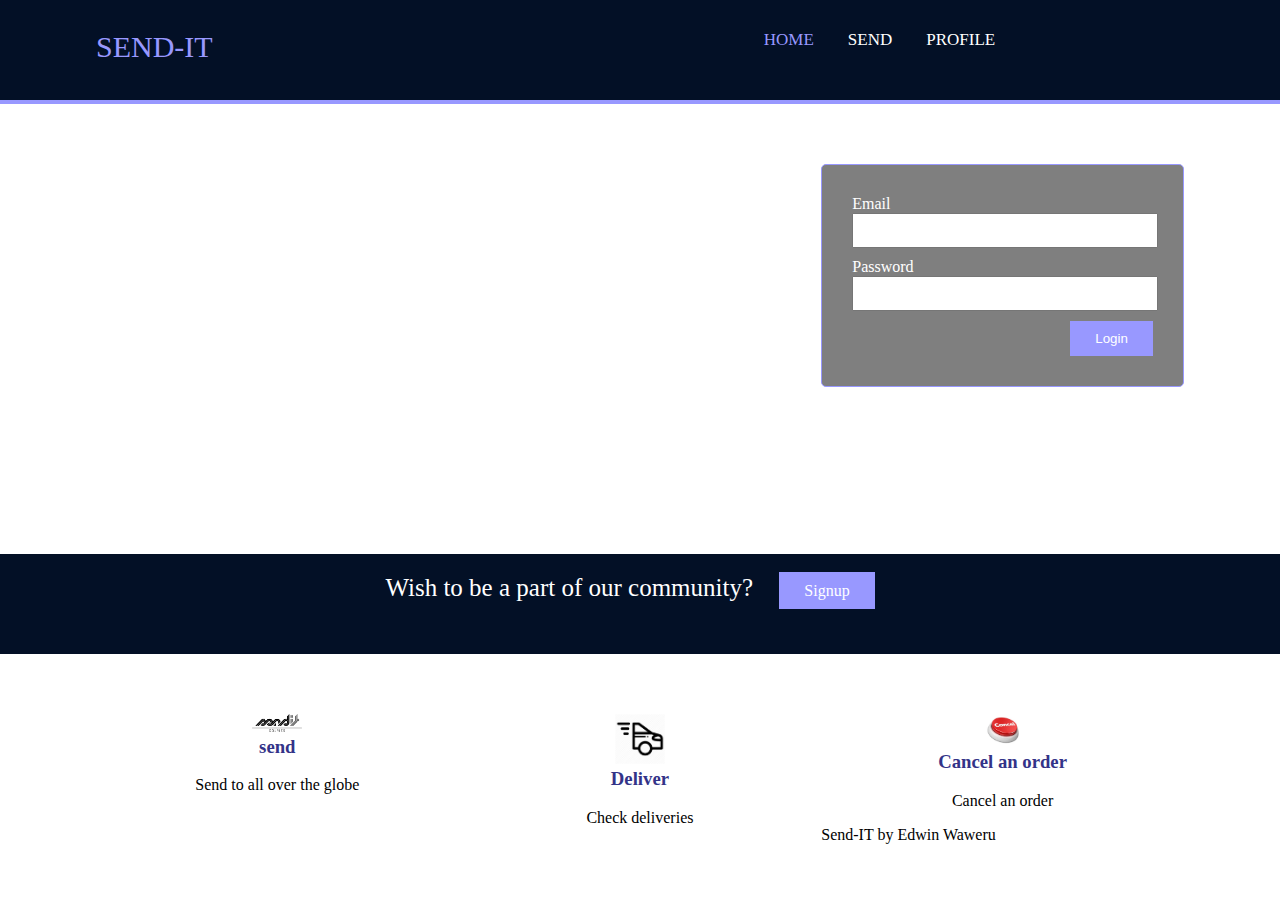
==== index.html @ 223ad776 "Intial commit" ====
<!DOCTYPE html>
<html>
<head>
	<meta charset="utf-8">
	<meta name="viewport" content="width=device-width">
	<meta name="description" content="Send-IT is an application users can view their delivery processed until to their door">
	<meta name="keywords" content="Send-IT ">
	<meta name="author" content="Edwin Waweru">
	<link rel="stylesheet" type="text/css" href="css/main.css">
	<title>Send-IT</title>
	</head>
<body>
	<!-- HEADER with Nav -->
	<header class="spacing-small">
		<div class="vessels">
			<div class="columns">
				<div class="colls colls-half">
					<div class="brand">
						<span class="main-color">Send-IT</span>
					</div>
				</div>
				<div class="colls colls-half-half al-right">
					<nav>
						<ul>
							<li><a href="index.html" class="current">Home</a></li>
							<li><a href="signup.html">Send</a></li>
							<li><a href="signup.html">Profile</a></li>
						</ul>
					</nav>
				</div>
			</div>
		</div>
	</header>
	<!-- BANNER -->
	<section class="banner spacing-large">
		<div class="vessels">
			<div class="columns">
				<div class="colls colls-twothirds">
					<h1>Send-IT</h1>
					<p>Send-IT one can view packages until delivery</p>
				</div>
				<div class="colls colls-third">
					<form class="login-form padding al-right">
						<div class="label al-left">Email</div>
						<input type="email" name="email" class="block" required="required">

						<div class="label al-left">Password</div>
						<input type="password" name="password" class="block" required="required">

						<button class="submit-bt al-right"><a href="profile.html">Login</a></button>
					</form>	
				</div>
			</div>
		</div>
	</section>
	<!-- Join Us -->
	<section class="joinus spacing-small">
		<div class="vessels al-center">
			<p>
				Wish to be a part of our community? 
				<a class="block-link margin-lr" href="signup.html">Signup</a>
			</p>			
		</div>
	</section>


	<!-- SERVICES -->
	<section class="services spacing-large">
		<div class="vessels">
			<div class="columns al-center">
				<div class="colls colls-third">
					<div><img src="images/send.png" class="icon"></div>
					<h3 class="main-color-dark">send</h3>
					<p>Send to all over the globe</p>
				</div>
				<div class="colls colls-third">
					<div><img src="images/deliver.png" class="icon"></div>
					<h3 class="main-color-dark">Deliver</h3>
					<p>Check deliveries</p>
				</div>
				<div class="colls colls-third">
					<div><img src="images/cancel.jpeg" class="icon"></div>
					<h3 class="main-color-dark">Cancel an order</h3>
					<p>Cancel an order</p>
				</div>
			</div>
		</div>
	</section>
<footer>
		<div class="vessels">
			<p>Send-IT by Edwin Waweru</p>
		</div>
	</footer>
</body>
</html>
---- css/main.css ----
body{
    font:i6px/1.5 Calibri,Arial;
    margin: 0;
    padding: 0;
}
a{
	text-decoration: none;
}
h1{
	font-size: 40px;
}
.padding{
	padding: 30px;
}
.margin{
	margin: 20px;
}
.margin-0{
	margin: 0;
}
.main-color{
	color: #9898ff;
}
.main-color-dark{
	color: #333388;
}
.spacing-small{
	padding: 20px 0;
}
.spacing-large{
	padding: 50px 0;
}
.vessels{
	width: 85%;
	margin: 0 auto;
}
.columns{
	margin: 10px 0;
}
.colls{
	float: left;
}
.colls-half{
	width: 60%;
}
.colls-third {
	width: 33.33%;
}
.colls-quarter {
	width: 25%;
}
.colls-twothirds {
	width: 66.66%;
}
section {
	margin: 0;
	padding: 0;
}
.al-left {
	text-align: left;
}
.al-right {
	text-align: right;
}
.al-center {
	text-align: center;
}
.submit-bt {
	padding: 10px 25px; 
	border: none;
	background-color: #9898ff;
	color: white;
}
.submit-bt a {
	color: white;
	text-decoration: none;
}
input[type="email"], input[type="password"], input[type="text"] {
	margin: 0 0 10px 0;
	font-size: 18px;
	padding: 5px;
}
textarea {
	font-size: 15px;
	width: 99%;
	border: 1px solid #9898ff;
	min-height: 80px;
}
.dark {
	background-color: #333388;
	color: white;
	padding: 20px;
}
.block-link {
	padding: 10px 25px; 
	border: none;
	background-color: #9898ff;
	color: white;
	text-decoration: none;
	font-size: 16px;
}
.block-link:hover {
	border: 1px solid #333388;
	background-color: white;
	color: #333388;
}
.circle-link-red, .circle-link-green {
	border-radius: 5px;
	padding: 2px 5px;
	margin-left: 10px;
}
.circle-link-red {
	border: 1px solid red;
	color: red;
}
.circle-link-green {
	border: 1px solid #009900;
	color: #009900;
}
.block {
	width: 97%;
}
.section-heading {
	font-size: 30px;
	color: #333388;	
}
.margin-r {
	margin-right: 20px;
}
.margin-l {
	margin-left: 20px;
}
.margin-t {
	margin-top: 20px;
}
.margin-b {
	margin-bottom: 20px;
}
.margin-tb {
	margin-top: 20px;
	margin-bottom: 20px;
}
.margin-lr {
	margin-left: 20px;
	margin-right: 20px;
}
.icon {
	width: 50px;	
}
.icon-small {
	width: 20px;
}
.icon-smallest {
	width: 15px;
}
.grey-bg {
	background-color: #eaeaea;
}
.black-bg {
	background-color: #000000;
	color: white;
}
.center-block {
	margin: 0 auto;
	float: none;
}
.thumbnail {
	width: 100%;
	padding: 5px;
	border: 1px solid #eaeaea;
}
.small-image {
	max-width: 200px;
}
.border-top {
	border-top: 1px solid #eaeaea;
}
.border-bottom {
	border-bottom: 1px solid #eaeaea;
}


/* Header (with nav) */
header {
	background-color: #031026;
	color: #7c1f1f;
	min-height: 60px;
	margin: 0;
	padding: 0;
	border-bottom: 4px #9898ff solid; 
}
.brand {
	font-size: 30px;
	text-transform: uppercase;
}
nav ul {
	margin: 0;
	padding: 0;
}
nav li {
	display: inline;
	margin: 0 15px;
	text-transform: uppercase;
}
nav a {
	font-size: 17px;
	color: #ffffff;
	text-decoration: none;
}
nav a:hover {
	text-decoration: underline;
}
nav .current {
	color: #9898ff;
}


/* Banner - with login form, Intro. and large image */
.banner {
	background: url('..//.jpg') no-repeat 0 -600px;
	min-height: 350px;
	color: white;
}
.banner h1 {
	font-size: 80px;
	padding: 0;
	margin: 20px 0;
}
.banner p {
	font-size: 20px;
}
.banner input[type="email"], .banner input[type="password"] {
	display: block;
	min-width: 80%;
}
.login-form {
	background-color: rgba(0, 0, 0, 0.5);
	border: 1px solid #9898ff;
	border-radius: 5px;
}


/* Join Us */
.joinus {
	background-color: #031026;
	color: white;
	min-height: 60px;
}
.joinus p {
	margin: 0;
	padding: 0;
	text-align: center;
	font-size: 25px;
}


/* Services */
.services h3 {
	padding-top: 0;
	margin-top: 0;
}


/* Main Content */
.question-entry {
	margin: 30px 0;
	padding: 20px;
	border: 1px solid #eaeaea;
}
.question {
	font-size: 25px;
}
.answer-entry {
	background-color: #eeeeee;
	color: #000000;
	font-size: 15px;
	padding: 10px;
	margin: 20px 0;
}
.answer {

}
.votes {
	font-size: 18px;
	color: blue;
}
.options {

}
.num-answers {
	font-size: 20px;
}


/* Profile */
.profile-intro {
	min-height: 200px;
}
.profile-intro img {
	float: left;
}
.user-profile li {
	margin-bottom: 20px; 
}


/* Responsiveness */
@media only screen and (max-width: 600px) {
    header {
		min-height: 100px;
	}
	.brand {
		font-size: 25px;
		text-align: center;
	}
	.col {
		float: none;
	}
	.col-half, .col-third, .col-quarter, .col-twothirds {
		width: 100%;
	}
	nav {
		text-align: center;
	}
	div {
		overflow: hidden;
	}
	.banner h1 {
		font-size: 38px;
		text-align: center;
	}
	.services {
		padding-bottom: 0;
	}
	.main-content {
		padding-top: 0;
	}
	.block-link {
		padding: 10px 40px; 
		font-size: 20px;
	}
}
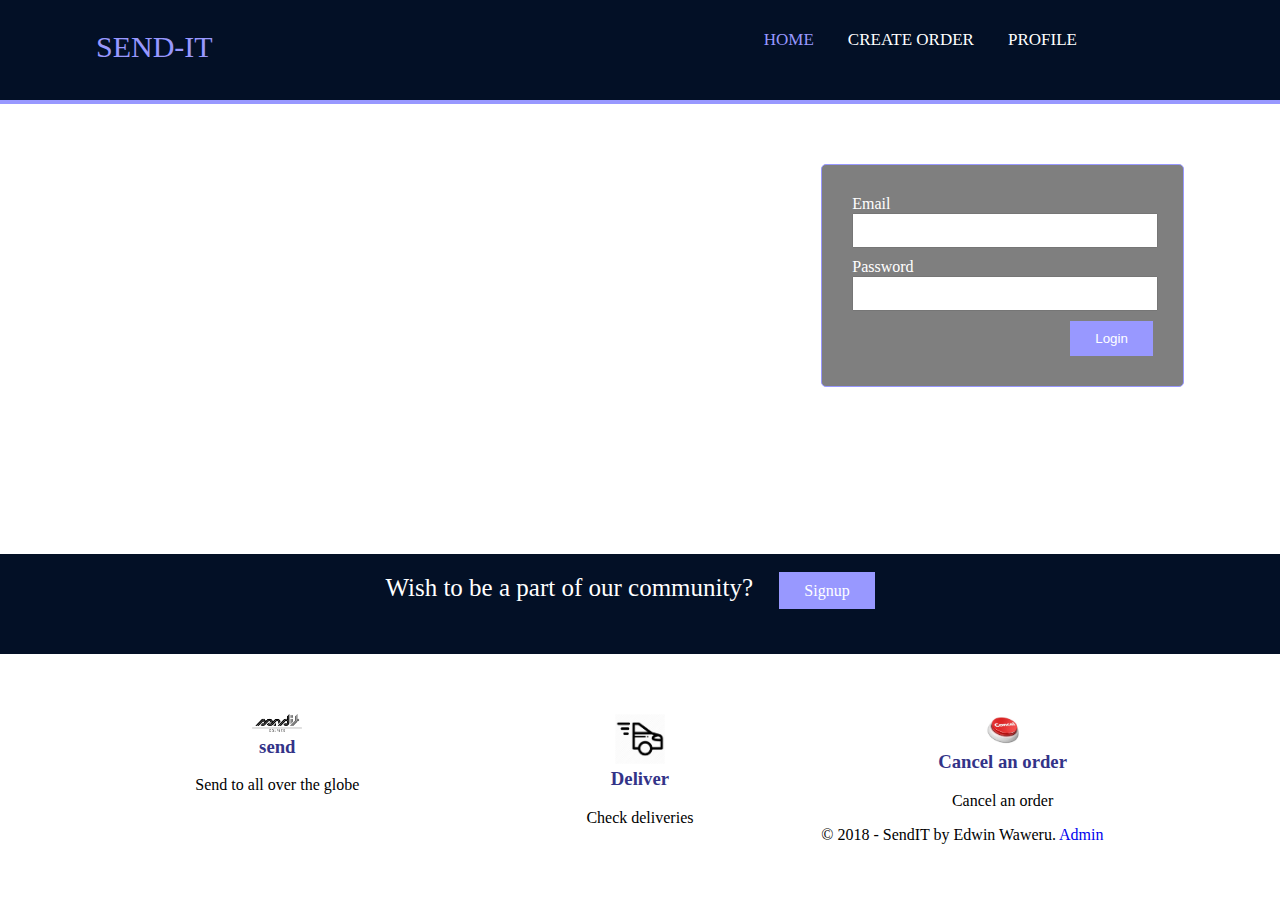
==== commit 48c3e567: "parcelcreation order and some few changes" ====
--- a/index.html
+++ b/index.html
@@ -23,8 +23,8 @@
 					<nav>
 						<ul>
 							<li><a href="index.html" class="current">Home</a></li>
-							<li><a href="signup.html">Send</a></li>
-							<li><a href="signup.html">Profile</a></li>
+							<li><a href="parcel_orders.html">Create Order</a></li>
+							<li><a href="profile.html">Profile</a></li>
 						</ul>
 					</nav>
 				</div>
@@ -88,7 +88,9 @@
 	</section>
 <footer>
 		<div class="vessels">
-			<p>Send-IT by Edwin Waweru</p>
+			
+			<br>
+    &copy; 2018 - SendIT by Edwin Waweru. <a href="all_ordersadmin.html">Admin</a>
 		</div>
 	</footer>
 </body>
